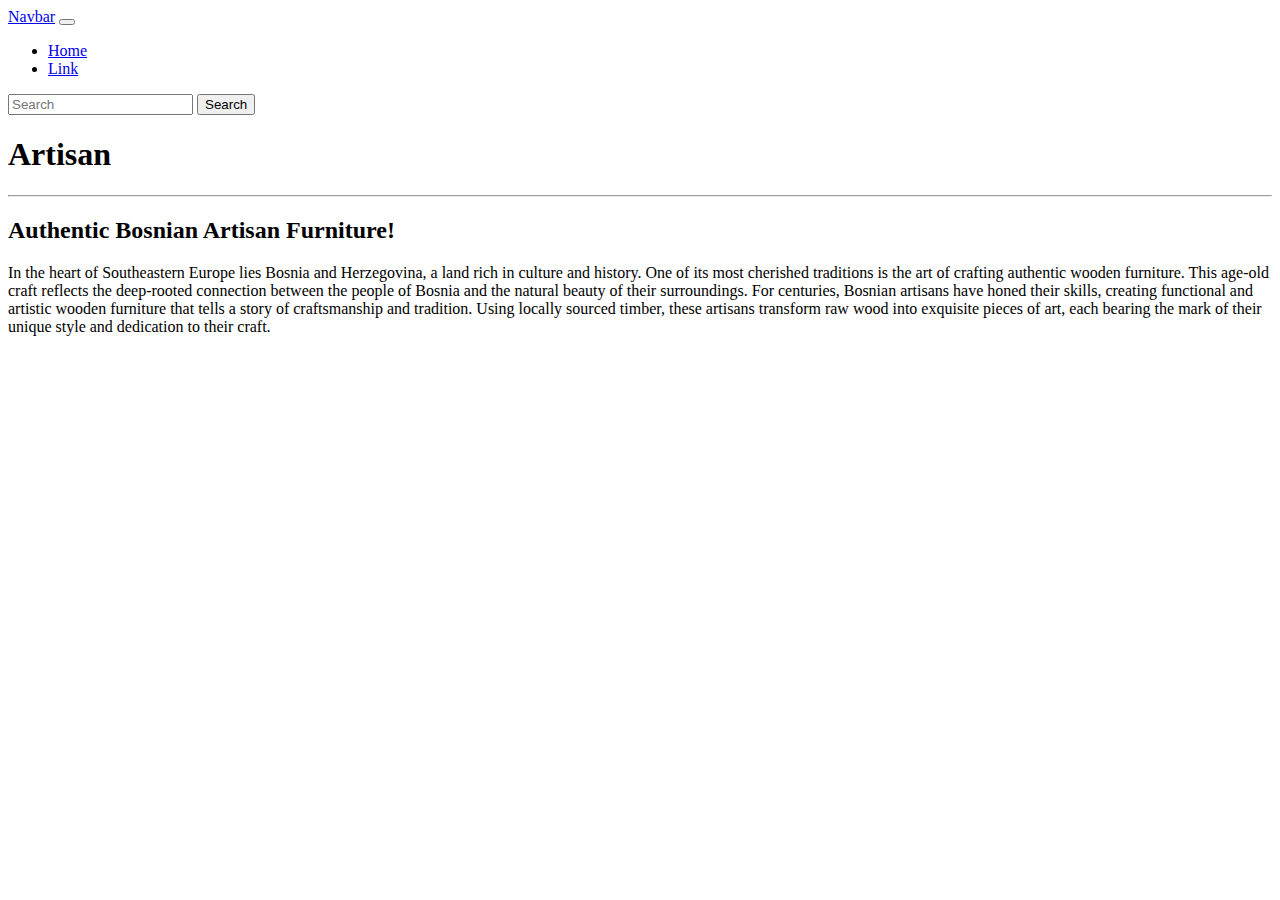
==== checkout.html @ 124ac6e9 "Added userlogin and userregistration pages" ====
<!doctype html>
<html lang="en">
  <head>
    <meta charset="utf-8">
    <meta name="viewport" content="width=device-width, initial-scale=1">
    <title>Artisan</title>
    <link href="https://cdn.jsdelivr.net/npm/bootstrap@5.3.2/dist/css/bootstrap.min.css" rel="stylesheet" integrity="sha384-T3c6CoIi6uLrA9TneNEoa7RxnatzjcDSCmG1MXxSR1GAsXEV/Dwwykc2MPK8M2HN" crossorigin="anonymous">
    <link rel="stylesheet" href="css/styles.css">
</head>
  <body>

<header><nav class="navbar navbar-expand-lg bg-body-tertiary">
    <div class="container">
      <a class="navbar-brand" href="#">Navbar</a>
      <button class="navbar-toggler" type="button" data-bs-toggle="collapse" data-bs-target="#navbarSupportedContent" aria-controls="navbarSupportedContent" aria-expanded="false" aria-label="Toggle navigation">
        <span class="navbar-toggler-icon"></span>
      </button>
      <div class="collapse navbar-collapse" id="navbarSupportedContent">
        <ul class="navbar-nav me-auto mb-2 mb-lg-0">
          <li class="nav-item">
            <a class="nav-link active" aria-current="page" href="#">Home</a>
          </li>
          <li class="nav-item">
            <a class="nav-link" href="#">Link</a>
          </li>
          
            </ul>
          </li>
        </ul>
        <form class="d-flex" role="search">
          <input class="form-control me-2" type="search" placeholder="Search" aria-label="Search">
          <button class="btn btn-outline-success" type="submit">Search</button>
        </form>
      </div>
    </div>
  </nav></header>

<main class="container">
    <div class="row">
        <div class="col">
            <h1>Artisan</h1>

            
            <hr>
            
        </div>
    </div>

    <div class="row">
        <div class="col">
            <div id="hero">
                <h2>Authentic Bosnian Artisan Furniture!</h2>
                <p> In the heart of Southeastern Europe lies Bosnia and Herzegovina, a land rich in culture and history. 
                    One of its most cherished traditions is the art of crafting authentic wooden furniture. This age-old 
                    craft reflects the deep-rooted connection between the people of Bosnia and the natural beauty of their 
                    surroundings. For centuries, Bosnian artisans have honed their skills, creating functional and artistic 
                    wooden furniture that tells a story of craftsmanship and tradition. Using locally sourced timber, these 
                    artisans transform raw wood into exquisite pieces of art, each bearing the mark of their unique style 
                    and dedication to their craft.</p>
            </div>
        </div>
    </div>










</main>












<footer>





</footer>

























    <script src="https://cdn.jsdelivr.net/npm/bootstrap@5.3.2/dist/js/bootstrap.bundle.min.js" integrity="sha384-C6RzsynM9kWDrMNeT87bh95OGNyZPhcTNXj1NW7RuBCsyN/o0jlpcV8Qyq46cDfL" crossorigin="anonymous"></script>
  </body>
</html>
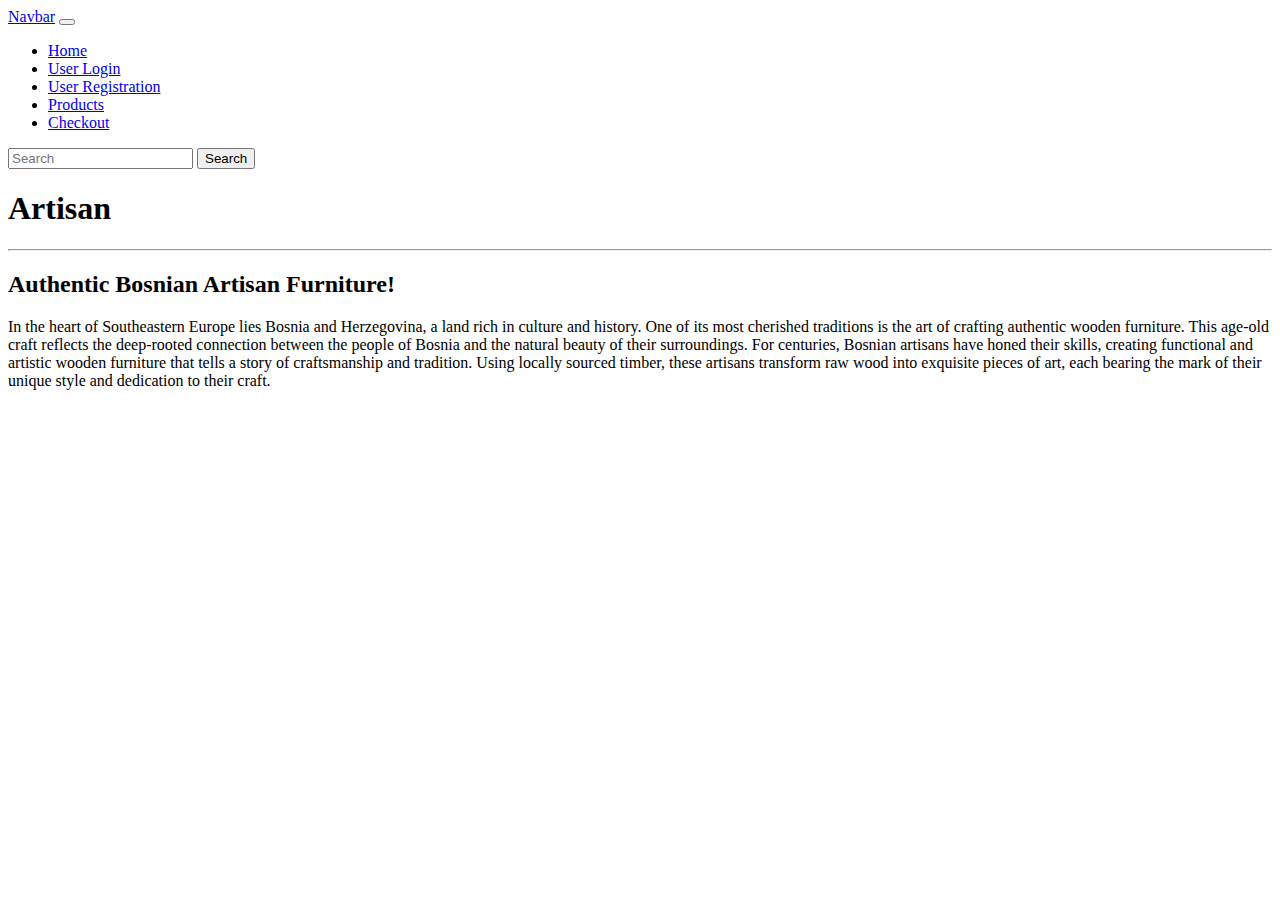
==== commit 72c3ae01: "Added userlogin,userregistration,prodcuts,checkout links to navbar" ====
--- a/checkout.html
+++ b/checkout.html
@@ -18,12 +18,21 @@
       <div class="collapse navbar-collapse" id="navbarSupportedContent">
         <ul class="navbar-nav me-auto mb-2 mb-lg-0">
           <li class="nav-item">
-            <a class="nav-link active" aria-current="page" href="#">Home</a>
+            <a class="nav-link" aria-current="page" href="index.html">Home</a>
           </li>
           <li class="nav-item">
-            <a class="nav-link" href="#">Link</a>
+            <a class="nav-link" href="userlogin.html">User Login</a>
           </li>
-          
+          <li class="nav-item">
+            <a class="nav-link" href="userregistration.html">User Registration</a>
+          </li>
+          <li class="nav-item">
+            <a class="nav-link" href="products.html">Products</a>
+          </li>
+          <li class="nav-item">
+            <a class="nav-link active" href="checkout.html">Checkout</a>
+          </li>
+
             </ul>
           </li>
         </ul>
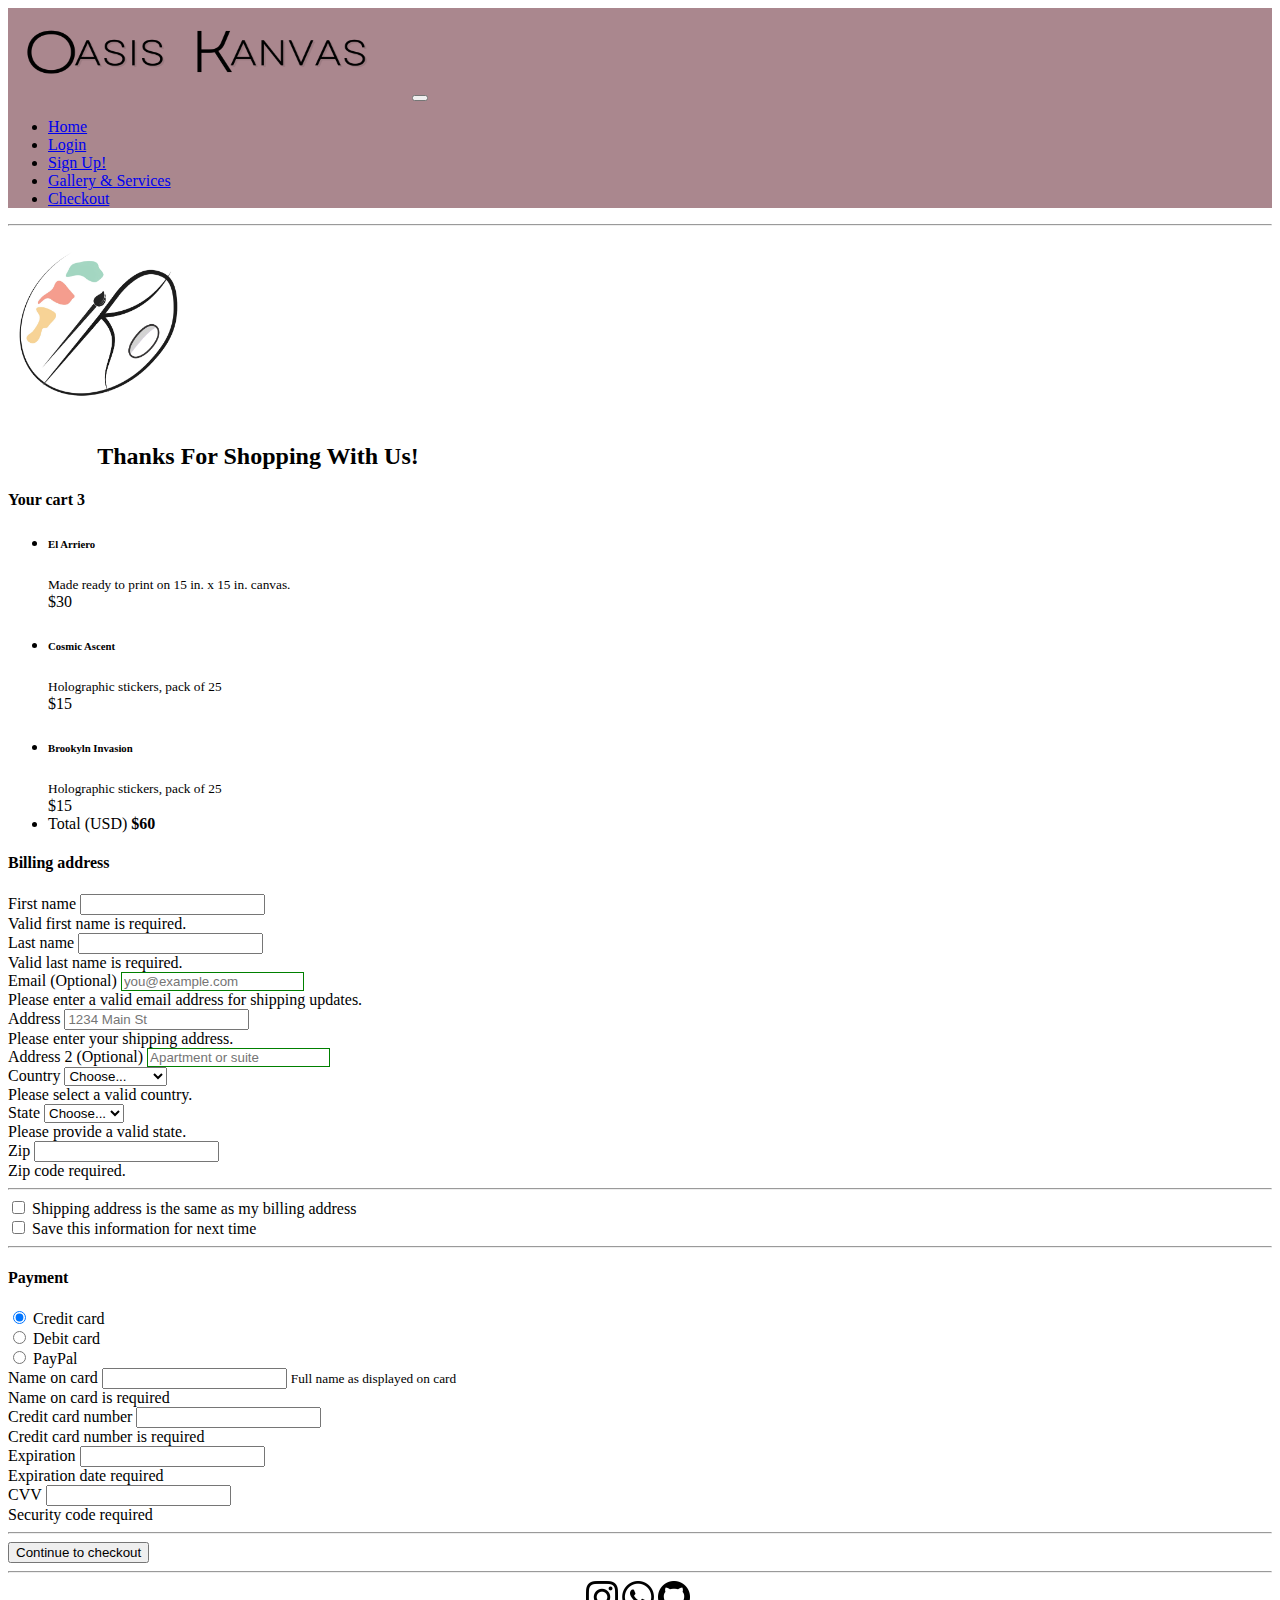
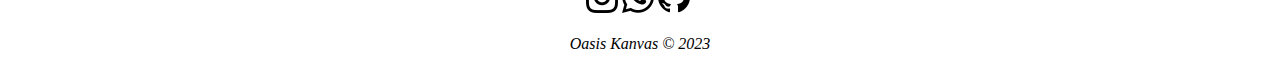
==== commit cb642b03: "Added checkout page" ====
--- a/checkout.html
+++ b/checkout.html
@@ -3,15 +3,35 @@
   <head>
     <meta charset="utf-8">
     <meta name="viewport" content="width=device-width, initial-scale=1">
-    <title>Artisan</title>
+    <title>Oasis Kanvas</title>
     <link href="https://cdn.jsdelivr.net/npm/bootstrap@5.3.2/dist/css/bootstrap.min.css" rel="stylesheet" integrity="sha384-T3c6CoIi6uLrA9TneNEoa7RxnatzjcDSCmG1MXxSR1GAsXEV/Dwwykc2MPK8M2HN" crossorigin="anonymous">
-    <link rel="stylesheet" href="css/styles.css">
+    <link rel="stylesheet" href="css/style.css">
 </head>
-  <body>
-
-<header><nav class="navbar navbar-expand-lg bg-body-tertiary">
+
+<style>
+  .wrap {
+    float: right; 
+    margin: 5px;
+   }
+
+   .navbar-custom {
+
+    background-color: #aa878e;
+  }
+
+  .navbar-custom .navbar-brand,
+        .navbar-custom .navbar-text {
+            color: rgb(0, 0, 0);
+        }
+ </style>
+
+<body>
+
+<header>
+  <nav class="navbar navbar-custom">
     <div class="container">
-      <a class="navbar-brand" href="#">Navbar</a>
+      <a class="navbar-brand" href="index.html">
+        <img src="images/Oasis Kanvas.png" alt="Oasis Kanvas Logo" width="400" height="90"/></a>
       <button class="navbar-toggler" type="button" data-bs-toggle="collapse" data-bs-target="#navbarSupportedContent" aria-controls="navbarSupportedContent" aria-expanded="false" aria-label="Toggle navigation">
         <span class="navbar-toggler-icon"></span>
       </button>
@@ -21,105 +41,230 @@
             <a class="nav-link" aria-current="page" href="index.html">Home</a>
           </li>
           <li class="nav-item">
-            <a class="nav-link" href="userlogin.html">User Login</a>
-          </li>
-          <li class="nav-item">
-            <a class="nav-link" href="userregistration.html">User Registration</a>
-          </li>
-          <li class="nav-item">
-            <a class="nav-link" href="products.html">Products</a>
-          </li>
-          <li class="nav-item">
-            <a class="nav-link active" href="checkout.html">Checkout</a>
+            <a class="nav-link" href="userlogin.html">Login</a>
+          </li>
+          <li class="nav-item">
+            <a class="nav-link" href="userregistration.html">Sign Up!</a>
+          </li>
+          <li class="nav-item">
+            <a class="nav-link active" href="products.html">Gallery & Services</a>
+          </li>
+          <li class="nav-item">
+            <a class="nav-link" href="checkout.html">Checkout</a>
           </li>
 
             </ul>
           </li>
         </ul>
-        <form class="d-flex" role="search">
-          <input class="form-control me-2" type="search" placeholder="Search" aria-label="Search">
-          <button class="btn btn-outline-success" type="submit">Search</button>
-        </form>
       </div>
     </div>
-  </nav></header>
+  </nav>
+</header>
+
+<hr>
 
 <main class="container">
+
+  <div class="container">
+    <div class="py-5 text-center">
+        <img class="d-block mx-auto mb-1" src="images/OK2.png" alt="Oasis Kanvas Logo" width="185" height="185">
+        <h2>Thanks For Shopping With Us!</h2>
+    </div>
     <div class="row">
-        <div class="col">
-            <h1>Artisan</h1>
-
-            
-            <hr>
+        <div class="col-md-4 order-md-2 mb-4">
+            <h4 class="d-flex justify-content-between align-items-center mb-3">
+                <span class="text-muted">Your cart</span>
+                <span class="badge badge-secondary badge-pill">3</span>
+            </h4>
+            <ul class="list-group mb-3 sticky-top">
+                <li class="list-group-item d-flex justify-content-between lh-condensed">
+                    <div>
+                        <h6 class="my-0">El Arriero</h6>
+                        <small class="text-muted">Made ready to print on 15 in. x 15 in. canvas.</small>
+                    </div>
+                    <span class="text-muted">$30</span>
+                </li>
+                <li class="list-group-item d-flex justify-content-between lh-condensed">
+                    <div>
+                        <h6 class="my-0">Cosmic Ascent</h6>
+                        <small class="text-muted">Holographic stickers, pack of 25 </small>
+                    </div>
+                    <span class="text-muted">$15</span>
+                </li>
+                <li class="list-group-item d-flex justify-content-between lh-condensed">
+                    <div>
+                        <h6 class="my-0">Brookyln Invasion</h6>
+                        <small class="text-muted">Holographic stickers, pack of 25 </small>
+                    </div>
+                    <span class="text-muted">$15</span>
+                </li>
+               
+                <li class="list-group-item d-flex justify-content-between">
+                    <span>Total (USD)</span>
+                    <strong>$60</strong>
+                </li>
+            </ul>
             
         </div>
-    </div>
-
+        <div class="col-md-8 order-md-1">
+            <h4 class="mb-3">Billing address</h4>
+            <form class="needs-validation" novalidate="">
+                <div class="row">
+                    <div class="col-md-6 mb-3">
+                        <label for="firstName">First name</label>
+                        <input type="text" class="form-control" id="firstName" placeholder="" value="" required="">
+                        <div class="invalid-feedback"> Valid first name is required. </div>
+                    </div>
+
+                    <div class="col-md-6 mb-3">
+                        <label for="lastName">Last name</label>
+                        <input type="text" class="form-control" id="lastName" placeholder="" value="" required="">
+                        <div class="invalid-feedback"> Valid last name is required. </div>
+                    </div>
+                </div>
+               
+                <div class="mb-3">
+                    <label for="email">Email <span class="text-muted">(Optional)</span></label>
+                    <input type="email" class="form-control" id="email" placeholder="you@example.com">
+                    <div class="invalid-feedback"> Please enter a valid email address for shipping updates. </div>
+                </div>
+                <div class="mb-3">
+                    <label for="address">Address</label>
+                    <input type="text" class="form-control" id="address" placeholder="1234 Main St" required="">
+                    <div class="invalid-feedback"> Please enter your shipping address. </div>
+                </div>
+                <div class="mb-3">
+                    <label for="address2">Address 2 <span class="text-muted">(Optional)</span></label>
+                    <input type="text" class="form-control" id="address2" placeholder="Apartment or suite">
+                </div>
+                <div class="row">
+                    <div class="col-md-5 mb-3">
+                        <label for="country">Country</label>
+                        <select class="custom-select d-block w-100" id="country" required="">
+                            <option value="">Choose...</option>
+                            <option>United States</option>
+                        </select>
+                        <div class="invalid-feedback"> Please select a valid country. </div>
+                    </div>
+                    <div class="col-md-4 mb-3">
+                        <label for="state">State</label>
+                        <select class="custom-select d-block w-100" id="state" required="">
+                            <option value="">Choose...</option>
+                            <option>California</option>
+                        </select>
+                        <div class="invalid-feedback"> Please provide a valid state. </div>
+                    </div>
+                    <div class="col-md-3 mb-3">
+                        <label for="zip">Zip</label>
+                        <input type="text" class="form-control" id="zip" placeholder="" required="">
+                        <div class="invalid-feedback"> Zip code required. </div>
+                    </div>
+                </div>
+                <hr class="mb-4">
+                <div class="custom-control custom-checkbox">
+                    <input type="checkbox" class="custom-control-input" id="same-address">
+                    <label class="custom-control-label" for="same-address">Shipping address is the same as my billing address</label>
+                </div>
+                <div class="custom-control custom-checkbox">
+                    <input type="checkbox" class="custom-control-input" id="save-info">
+                    <label class="custom-control-label" for="save-info">Save this information for next time</label>
+                </div>
+                <hr class="mb-4">
+                <h4 class="mb-3">Payment</h4>
+                <div class="d-block my-3">
+                    <div class="custom-control custom-radio">
+                        <input id="credit" name="paymentMethod" type="radio" class="custom-control-input" checked="" required="">
+                        <label class="custom-control-label" for="credit">Credit card</label>
+                    </div>
+                    <div class="custom-control custom-radio">
+                        <input id="debit" name="paymentMethod" type="radio" class="custom-control-input" required="">
+                        <label class="custom-control-label" for="debit">Debit card</label>
+                    </div>
+                    <div class="custom-control custom-radio">
+                        <input id="paypal" name="paymentMethod" type="radio" class="custom-control-input" required="">
+                        <label class="custom-control-label" for="paypal">PayPal</label>
+                    </div>
+                </div>
+                <div class="row">
+                    <div class="col-md-6 mb-3">
+                        <label for="cc-name">Name on card</label>
+                        <input type="text" class="form-control" id="cc-name" placeholder="" required="">
+                        <small class="text-muted">Full name as displayed on card</small>
+                        <div class="invalid-feedback"> Name on card is required </div>
+                    </div>
+                    <div class="col-md-6 mb-3">
+                        <label for="cc-number">Credit card number</label>
+                        <input type="text" class="form-control" id="cc-number" placeholder="" required="">
+                        <div class="invalid-feedback"> Credit card number is required </div>
+                    </div>
+                </div>
+                <div class="row">
+                    <div class="col-md-3 mb-3">
+                        <label for="cc-expiration">Expiration</label>
+                        <input type="text" class="form-control" id="cc-expiration" placeholder="" required="">
+                        <div class="invalid-feedback"> Expiration date required </div>
+                    </div>
+                    <div class="col-md-3 mb-3">
+                        <label for="cc-cvv">CVV</label>
+                        <input type="text" class="form-control" id="cc-cvv" placeholder="" required="">
+                        <div class="invalid-feedback"> Security code required </div>
+                    </div>
+                </div>
+                <hr class="mb-4">
+                <button class="btn btn-primary btn-lg btn-block" type="submit">Continue to checkout</button>
+            </form>
+        </div>
+    </div>
+  
+</div>
+    
+  
+    
+    
+    
+    <hr>
+    
+    <!--  <div class="row">
+      <div class="col">
+        <h1></h1>
+        
+        <hr>
+        
+      </div>
+    </div>
+    
     <div class="row">
-        <div class="col">
-            <div id="hero">
-                <h2>Authentic Bosnian Artisan Furniture!</h2>
-                <p> In the heart of Southeastern Europe lies Bosnia and Herzegovina, a land rich in culture and history. 
-                    One of its most cherished traditions is the art of crafting authentic wooden furniture. This age-old 
-                    craft reflects the deep-rooted connection between the people of Bosnia and the natural beauty of their 
-                    surroundings. For centuries, Bosnian artisans have honed their skills, creating functional and artistic 
-                    wooden furniture that tells a story of craftsmanship and tradition. Using locally sourced timber, these 
-                    artisans transform raw wood into exquisite pieces of art, each bearing the mark of their unique style 
-                    and dedication to their craft.</p>
-            </div>
+      <div class="col">
+        <div id="hero">
+          <div class="wrap">
+            <h2></h2>
+            
+          </div> 
+          
         </div>
-    </div>
-
-
-
-
-
-
-
-
-
-
-</main>
-
-
-
-
-
-
-
-
-
-
-
-
-<footer>
-
-
-
-
+      -->
+        
+      </main>
+        
+        <footer>
+          
+          <div class="social">
+            <div style="text-align: center;">
+              <div style="padding-right: 5px;">
+                <a href="https://www.instagram.com/oasiskanvas/"><img src="images/iconmonstr-instagram-11-32.png"/></a>
+                <a href="https://api.whatsapp.com/send?phone=+13479758201&text=“Where+Creativity+Meets+Kanvas”+-+Let’s+create+together%21+"><img src="images/iconmonstr-whatsapp-1-32.png"/></a>
+                <a href="https://github.com/ltejedajr/Capstone1"><img src="images/iconmonstr-github-1-32.png"/></a>
+      </div>
+    </div>
+  </div>
+
+ <br>
+
+  <div style="text-align: center;font-style: italic;">
+    Oasis Kanvas © 2023
+  </div>
 
 </footer>
-
-
-
-
-
-
-
-
-
-
-
-
-
-
-
-
-
-
-
-
-
 
 
 
--- a/css/style.css
+++ b/css/style.css
@@ -0,0 +1,73 @@
+
+
+h1 {
+    width:500px;
+    margin: -25 auto;
+    background: rgb(0, 0, 0);
+    text-align: center;
+}
+
+h2 {
+    width:500px;
+    margin: -25 auto;
+    background: rgb(255, 255, 255);
+    text-align: center;
+}
+
+h5 {
+    font-family:monospace;
+    text-align: center;
+
+
+}
+
+p {
+    font-family: sans-serif;
+    font-style: normal;
+    font-weight: lighter;
+    font-size: large;
+    text-indent: 30px;
+}
+
+figure {
+    border: 1px #080000 solid;
+    padding: 4px;
+    margin: auto;
+  }
+  
+  figcaption {
+    font-family: sans-serif;
+    color: rgb(0, 0, 0);
+    font-style: italic;
+    padding: 2px;
+    text-align: center;
+  }
+
+  .bg-image-vertical {
+    position: relative;
+    overflow: hidden;
+    background-repeat: no-repeat;
+    background-position: right center;
+    background-size: auto 100%;
+    }
+    
+    @media (min-width: 1025px) {
+    .h-custom-2 {
+    height: 100%;
+    }
+    }
+
+    input:invalid {
+        border: px solid red;
+      }
+      
+      input:valid {
+        border: 1px solid green;
+      }
+
+    @media (min-width: 1025px) {
+        .h-custom {
+        height: 100vh !important;
+        }
+        }
+
